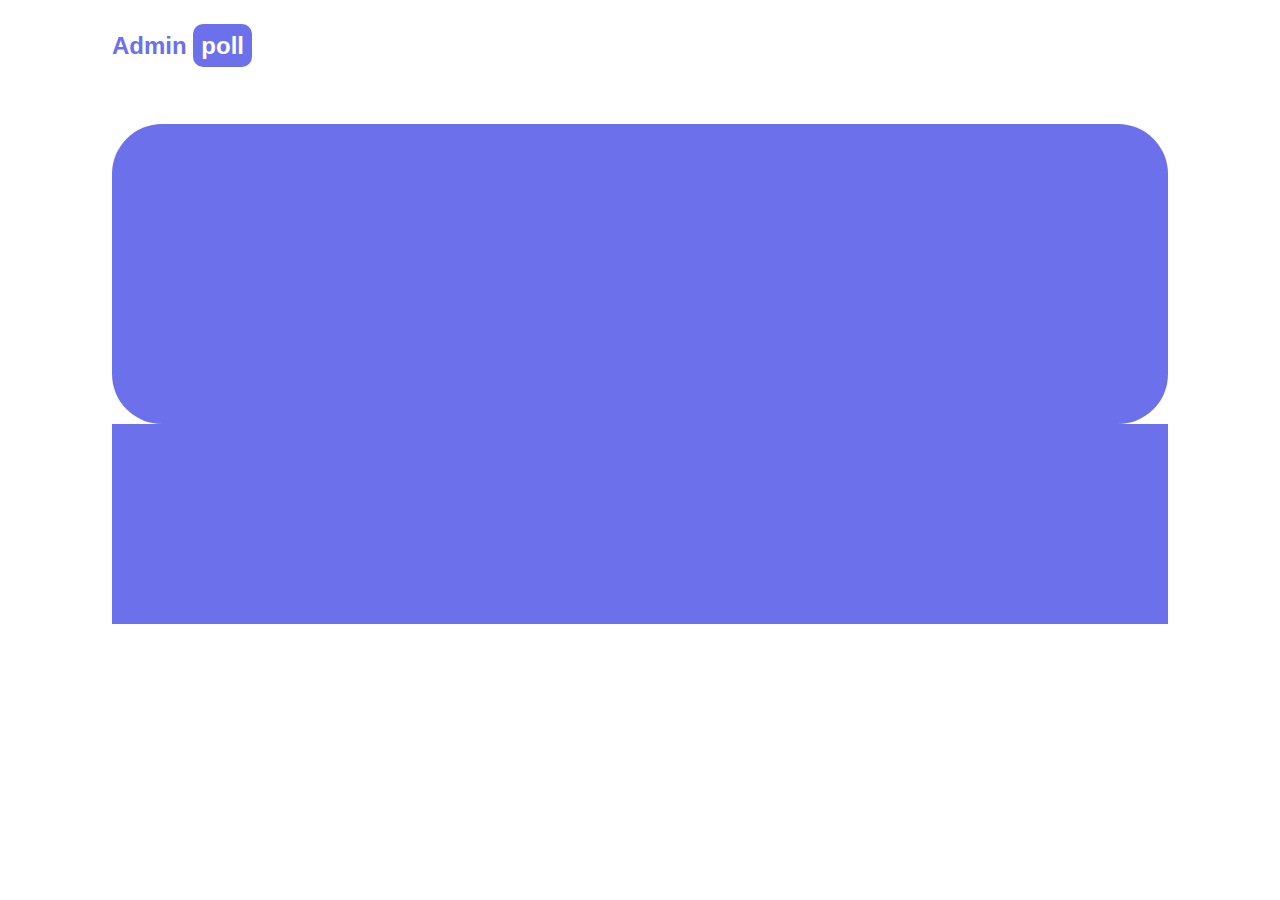
==== admin.html @ 3ca272df "inital commit" ====
<!DOCTYPE html>
<html lang="en">
<head>
    <meta charset="UTF-8">
    <meta http-equiv="X-UA-Compatible" content="IE=edge">
    <meta name="viewport" content="width=device-width, initial-scale=1.0">
    <link rel="stylesheet" href="style.css">
    <title>admin pannel</title>
</head>
<body>
    <div class="nav container">
        <div class="logo">
          <h2>Admin <span>poll</span></h2>
        </div>
      </div>

      <div class="container">
        <div class="result">

        </div>
        <div class="controls">
            <div class="box setLimit"></div>
            <div class="box permission"></div>
        </div>
      </div>
</body>
</html>
---- style.css ----
body{
    box-sizing: border-box;
    margin: 0;
    padding: 0;
    font-family: 'Poppins', sans-serif;
    height: 100vh;
}
a{
    text-decoration: none;
    
}
h2{
    margin: 0;
    padding: 0;
}

.container{
    padding: 2rem 7rem;
}


.logo h2{
    color: rgba(108, 112, 235, 1);
    size: 1.5rem;
}

.logo h2 span{
    background-color: rgba(108, 112, 235, 1);
    color:white;
    padding: .5rem;
    border-radius: 10px;
}

.main{
    height: 85vh;
}

.cover{
    display: flex;
    justify-content: center;
    align-items: space-between;
    background-color: rgba(108, 112, 235, 1);
    height: 100%;
    width: 100%;
    border-radius: 50px;
}

.left{
    display: flex;
    align-items: center;
}
.vector-img{
    height: 500px;
    width: 500px;
}
.right{
    display: flex;
    flex-direction: column;
    justify-content: center;
    align-items: center;
    text-align: center ;
}

.main-title{
    color: white;
    font-size: 3.5rem;
    line-height: 2px;
}

.sub-title{
    color: white;
    font-size: 1.5rem;
    line-height: 2px;
}

.btn{
    color: rgba(108, 112, 235, 1);
    padding:  1rem;
    background-color: white;
    width: 250px;
    border-radius: 40px;
    font-size: large;
}

.btn a {
    color: rgba(108, 112, 235, 1);

}

.icon{
    color: rgba(108, 112, 235, 1);
}

/* admin page css */

.result{
    height: 300px;
    width: 100%;
    background-color: rgba(108, 112, 235, 1);
    border-radius: 50px;
}

.controlls{
    
}

.box{
    background-color: rgba(108, 112, 235, 1);
    width: 100%;
    height: 100px;

}
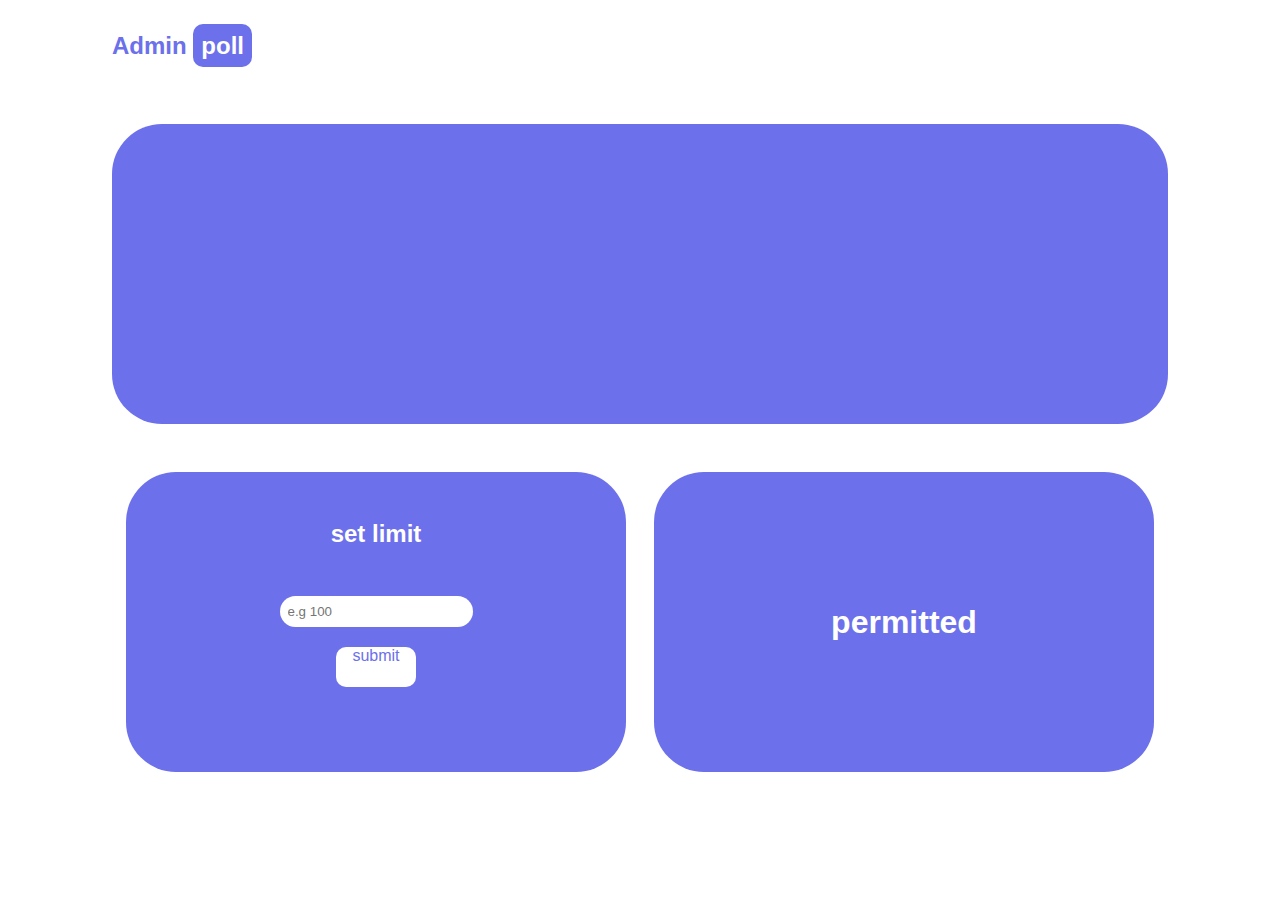
==== commit 6ef638d4: "scripting started" ====
--- a/admin.html
+++ b/admin.html
@@ -19,8 +19,16 @@
 
         </div>
         <div class="controls">
-            <div class="box setLimit"></div>
-            <div class="box permission"></div>
+            <div class="box setLimit">
+                <h2>set limit</h2>
+                <div class="limit-raper">
+                    <input type="number" name="limuit" id="limit" placeholder="e.g 100">
+                    <div class="s-btn">submit</div>
+                </div>
+            </div>
+            <div class="box permission">
+                <h1 class="permit">permitted</h1>
+            </div>
         </div>
       </div>
 </body>
--- a/style.css
+++ b/style.css
@@ -100,13 +100,92 @@
     border-radius: 50px;
 }
 
-.controlls{
-    
+.controls{
+    margin-top: 3rem;
+    display: flex;
+    justify-content: space-around;
+    align-items: center;
 }
 
 .box{
     background-color: rgba(108, 112, 235, 1);
+    width: 500px;
+    height: 300px;
+    border-radius: 50px;
+}
+
+.setLimit{
+    text-align: center;
+}
+
+.setLimit h2{
+    color: white;
+    margin-top: 3rem;
+}
+
+.limit-raper{
+    display: flex;
+    flex-direction: column;
+    justify-content: center;
+    align-items: center;
+    margin-top: 3rem;
+}
+
+#limit{
+    padding: .5rem;
+    border-radius: 30px;
+    border: none;
+    /* height: 30px;
+    width: 250px; */
+}
+
+.s-btn{
+    margin-top: 20px;
+    border-radius: 10px;
+    text-align: center;
+    height: 40px;
+    width: 80px;
+    color: rgba(108, 112, 235, 1);
+    background-color: white;
+}
+
+.permission{
+    display: flex;
+    justify-content: center;
+    align-items: center;
+}
+
+.permit{
+    color: white;
+}
+
+/* selection section  */
+.selection-cover{
+    display: flex;
+    justify-content: center;
+    align-items: space-around;
+    height: 100%;
     width: 100%;
+}
+
+.photo{
     height: 100px;
+    width: 100px;
+    position: relative;
+    top: 20px;
+    left: 100px;
+}
 
+
+.candidante-box{
+    background-color:rgba(108, 112, 235, 1); 
+    height:300px ;
+    width: 300px;
+    margin-right: 20px;
+    border-radius: 20px;
+}
+
+.detailing-section{
+    color: white;
+    text-align: center;
 }